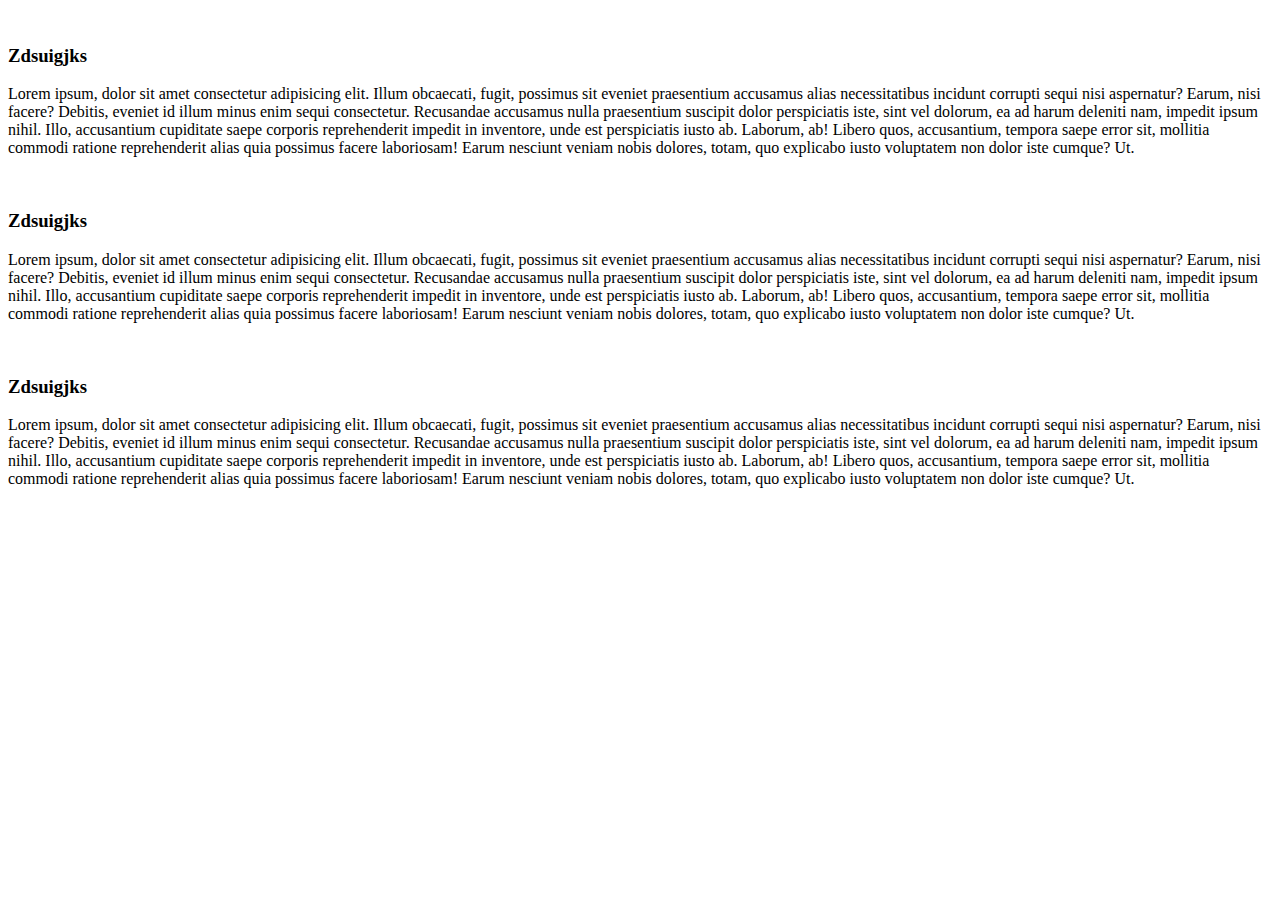
==== docs/index.html @ 6f835e2b "example" ====
<!DOCTYPE html>
<html lang="en">
  <head>
    <meta charset="UTF-8" />
    <meta http-equiv="X-UA-Compatible" content="IE=edge" />
    <meta name="viewport" content="width=device-width, initial-scale=1.0" />
    <link rel="stylesheet" href="./css/character.css" />
    <title>Document</title>
  </head>
  <body>
    <div class="character-tile">
      <img
        src="https://upload.wikimedia.org/wikipedia/commons/7/7c/Profile_avatar_placeholder_large.png"
        alt=""
        class="character-photo"
      />
      <div class="content">
        <h3 class="name">Zdsuigjks</h3>
        <p class="description">
          Lorem ipsum, dolor sit amet consectetur adipisicing elit. Illum
          obcaecati, fugit, possimus sit eveniet praesentium accusamus alias
          necessitatibus incidunt corrupti sequi nisi aspernatur? Earum, nisi
          facere? Debitis, eveniet id illum minus enim sequi consectetur.
          Recusandae accusamus nulla praesentium suscipit dolor perspiciatis
          iste, sint vel dolorum, ea ad harum deleniti nam, impedit ipsum nihil.
          Illo, accusantium cupiditate saepe corporis reprehenderit impedit in
          inventore, unde est perspiciatis iusto ab. Laborum, ab! Libero quos,
          accusantium, tempora saepe error sit, mollitia commodi ratione
          reprehenderit alias quia possimus facere laboriosam! Earum nesciunt
          veniam nobis dolores, totam, quo explicabo iusto voluptatem non dolor
          iste cumque? Ut.
        </p>
      </div>
    </div>
    <div class="character-tile">
      <img
        src="https://upload.wikimedia.org/wikipedia/commons/7/7c/Profile_avatar_placeholder_large.png"
        alt=""
        class="character-photo"
      />
      <div class="content">
        <h3 class="name">Zdsuigjks</h3>
        <p class="description">
          Lorem ipsum, dolor sit amet consectetur adipisicing elit. Illum
          obcaecati, fugit, possimus sit eveniet praesentium accusamus alias
          necessitatibus incidunt corrupti sequi nisi aspernatur? Earum, nisi
          facere? Debitis, eveniet id illum minus enim sequi consectetur.
          Recusandae accusamus nulla praesentium suscipit dolor perspiciatis
          iste, sint vel dolorum, ea ad harum deleniti nam, impedit ipsum nihil.
          Illo, accusantium cupiditate saepe corporis reprehenderit impedit in
          inventore, unde est perspiciatis iusto ab. Laborum, ab! Libero quos,
          accusantium, tempora saepe error sit, mollitia commodi ratione
          reprehenderit alias quia possimus facere laboriosam! Earum nesciunt
          veniam nobis dolores, totam, quo explicabo iusto voluptatem non dolor
          iste cumque? Ut.
        </p>
      </div>
    </div>
    <div class="character-tile">
      <img
        src="https://upload.wikimedia.org/wikipedia/commons/7/7c/Profile_avatar_placeholder_large.png"
        alt=""
        class="character-photo"
      />
      <div class="content">
        <h3 class="name">Zdsuigjks</h3>
        <p class="description">
          Lorem ipsum, dolor sit amet consectetur adipisicing elit. Illum
          obcaecati, fugit, possimus sit eveniet praesentium accusamus alias
          necessitatibus incidunt corrupti sequi nisi aspernatur? Earum, nisi
          facere? Debitis, eveniet id illum minus enim sequi consectetur.
          Recusandae accusamus nulla praesentium suscipit dolor perspiciatis
          iste, sint vel dolorum, ea ad harum deleniti nam, impedit ipsum nihil.
          Illo, accusantium cupiditate saepe corporis reprehenderit impedit in
          inventore, unde est perspiciatis iusto ab. Laborum, ab! Libero quos,
          accusantium, tempora saepe error sit, mollitia commodi ratione
          reprehenderit alias quia possimus facere laboriosam! Earum nesciunt
          veniam nobis dolores, totam, quo explicabo iusto voluptatem non dolor
          iste cumque? Ut.
        </p>
      </div>
    </div>
  </body>
</html>
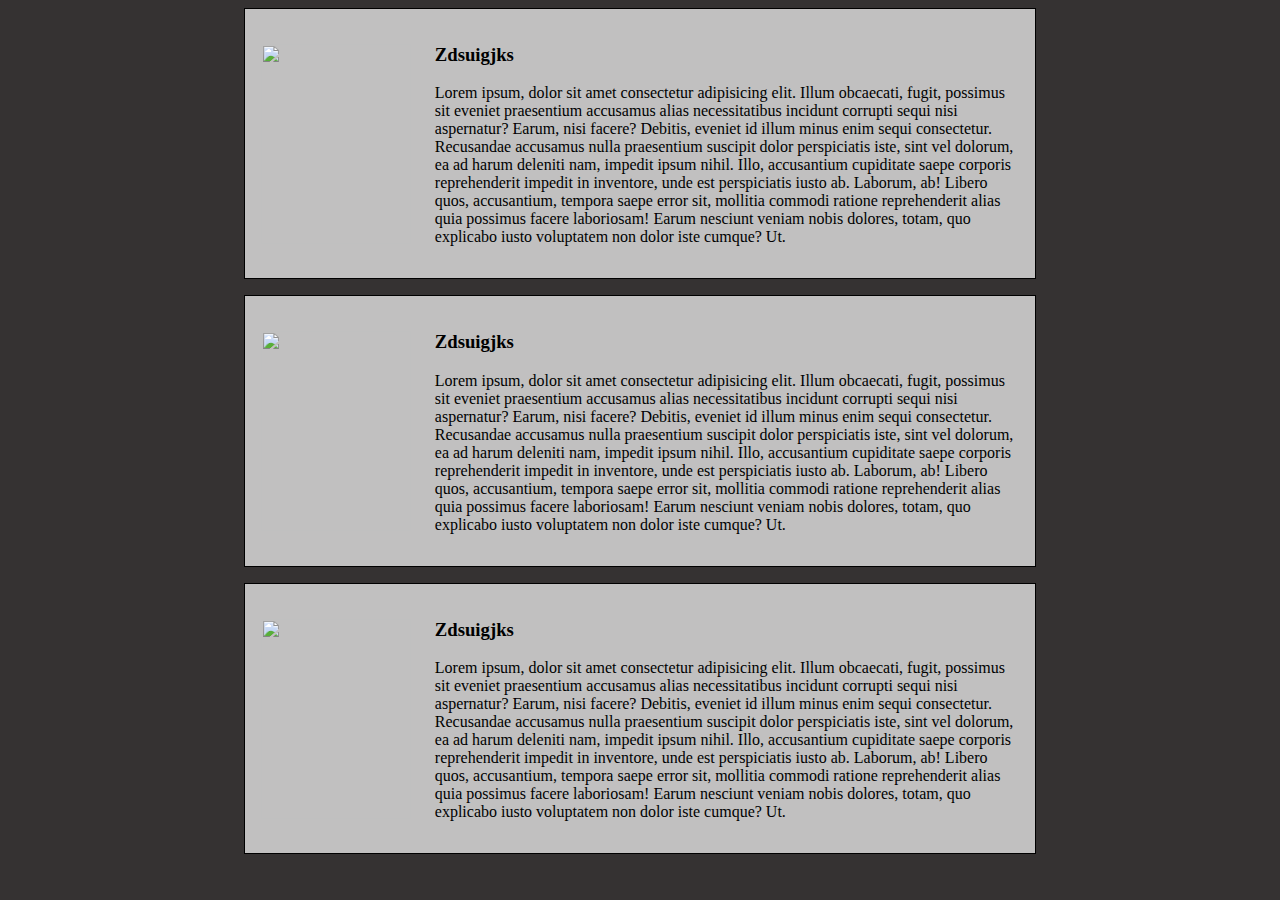
==== commit 419de346: "example" ====
--- a/docs/index.html
+++ b/docs/index.html
@@ -4,7 +4,7 @@
     <meta charset="UTF-8" />
     <meta http-equiv="X-UA-Compatible" content="IE=edge" />
     <meta name="viewport" content="width=device-width, initial-scale=1.0" />
-    <link rel="stylesheet" href="./css/character.css" />
+    <link rel="stylesheet" href="./character.css" />
     <title>Document</title>
   </head>
   <body>
--- a/docs/character.css
+++ b/docs/character.css
@@ -0,0 +1,19 @@
+body {
+  background-color: rgb(53, 50, 50);
+}
+.character-tile {
+  width: 60%;
+  background-color: #e2e2e2ce;
+  padding: 16px;
+  border: 1px solid black;
+  display: flex;
+  flex-direction: row;
+  align-items: center;
+  margin: auto;
+  margin-bottom: 16px;
+}
+.character-photo {
+  width: 150px;
+  height: 200px;
+  margin-right: 24px;
+}
